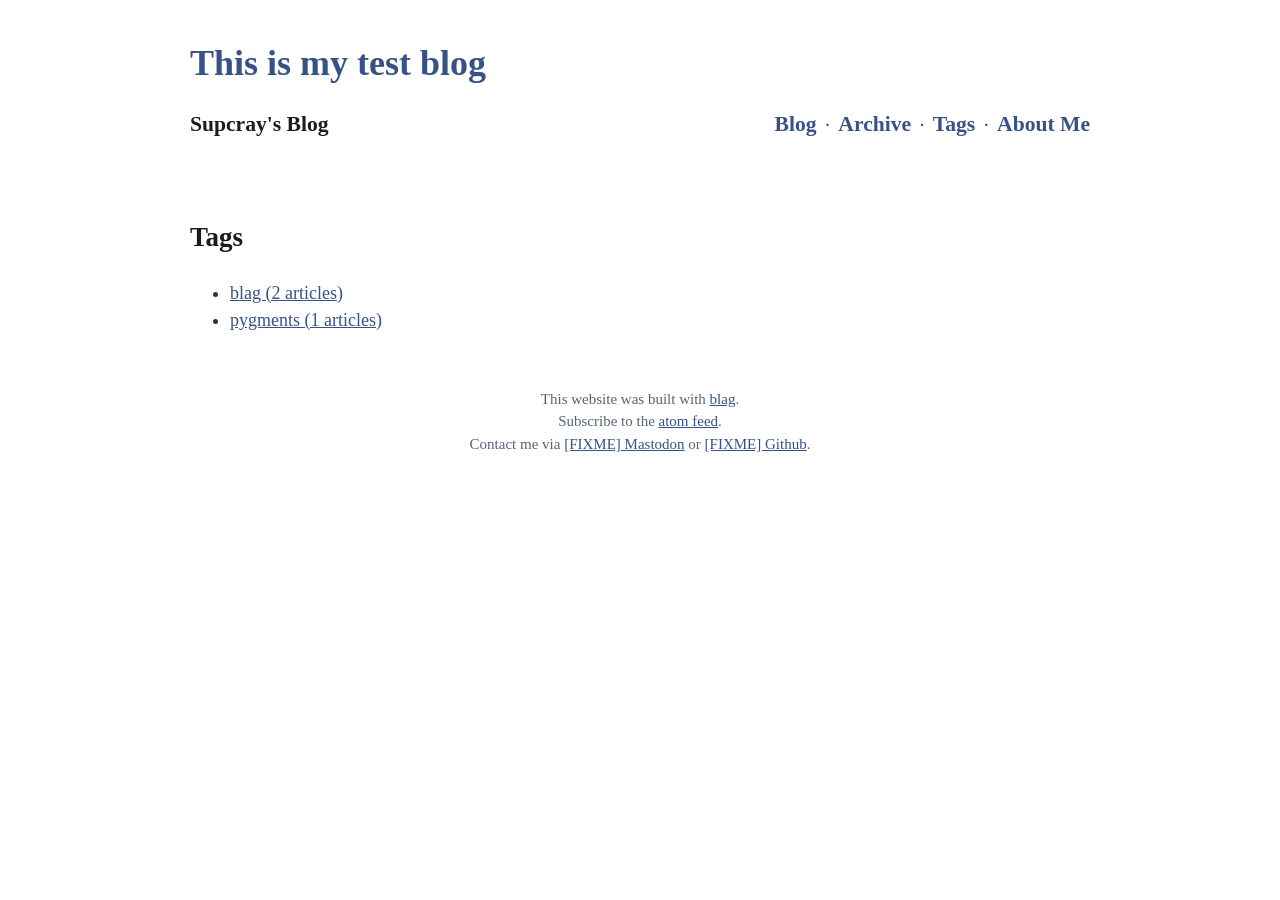
==== tags/index.html @ d687a6cb "test" ====
<!DOCTYPE html>
<html lang="en">

  <head>
    <meta charset="utf-8">
    <meta name="viewport" content="width=device-width, initial-scale=1.0">
    <meta name="color-scheme" content="light dark">
    <meta name="author" content="SK">
    <meta name="description" content="Supcray's Blog">
    <link rel="alternate" href="/atom.xml" type="application/atom+xml">
    <link rel="stylesheet" href="/style.css" type="text/css">
    <title>Tags | Supcray's Blog</title>
  </head>

  <body>
    <header>
      <h1><a href="/">This is my test blog</a></h1>
      <nav>
        <h2>Supcray's Blog</h2>
        <ul>
          <li><h2><a href="/">Blog</a></h2></li>
          <li><h2><a href="/archive.html">Archive</a></h2></li>
          <li><h2><a href="/tags/">Tags</a></h2></li>
          <li><h2><a href="/about.html">About Me</a></h2></li>
        </ul>
      </nav>
    </header>

    <main>
    
<h2>Tags</h2>
<ul>

  <li>
    <a href="blag.html">blag (2 articles)</a>
  </li>

  <li>
    <a href="pygments.html">pygments (1 articles)</a>
  </li>

</ul>

    </main>

    <footer>
      <p>This website was built with <a href="https://github.com/venthur/blag">blag</a>.
      <br>
      Subscribe to the <a href="/atom.xml">atom feed</a>.
      <br>
      Contact me via
        <a rel="me" href="https://mastodon.social/[FIXME]">[FIXME] Mastodon</a> or
        <a href="https://github.com/[FIXME]">[FIXME] Github</a>.
      </p>
    </footer>
  </body>

</html>
---- style.css ----
@import "code-light.css" (prefers-color-scheme: light);
@import "code-dark.css" (prefers-color-scheme: dark);

@media (prefers-color-scheme: light) {
    :root {
        --background: #FFFFFF;
        --background-dim: #f5f7f9;

        --foreground: #2B303A;
        --foreground-dim: #576379;
        --foreground-heavy: #191C22;

        --primary-color: #375287;
    }
}

@media (prefers-color-scheme: dark) {
    :root {
        --background: #2B363B;
        --background-dim: #2F3C42;

        --foreground: #f0f2f3;
        --foreground-dim: #d5d5d5;
        --foreground-heavy: #f2f4f5;

        --primary-color: #A1C5FF;
    }
}


html {
  font-size: 18px;
  font-family: serif;
}

body {
  margin: 0 auto;
  max-width: 50rem;
  background: var(--background);
  color: var(--foreground);
  line-height: 1.5;
  padding: 0rem 0.5rem;
}

aside {
    font-size: smaller;
    font-style: italic;
    color: var(--foreground-dim);
}

img {
    max-width: 100%;
}

h1,
h2,
h3,
h4,
h5,
h6,
strong {
    color: var(--foreground-heavy);
}

a {
    color: var(--primary-color);
}

h1 a, h2 a, h3 a, h4 a, h5 a, h6 a {
    text-decoration: none;
}

h1 a:hover, h2 a:hover, h3 a:hover, h4 a:hover, h5 a:hover, h6 a:hover {
    text-decoration: underline;
}

nav ul {
  list-style: none;
}

nav li {
  display: inline;
}

nav li + li:before {
  content: " · ";
  margin: 0 0.5ex;
}

article header {
    display: flex;
    flex-direction: row;
    margin: 1rem 0;
}

article header time {
    white-space: nowrap;
    color: var(--foreground-dim);
    font-style: italic;
    flex: 0 0 12ex;
}

article header h2,
article header p {
    font-size: 1rem;
    display: inline;
}

code,
pre {
  background: var(--background-dim);
  border-radius: 0.3rem;
  font-family: monospace;
}

pre {
  padding: 1rem;
  border-left: 2px solid var(--primary-color);
  overflow: auto;
}

code {
  padding: 0.1rem 0.2rem;
}

/* reset the padding for code inside pre */
pre code {
  padding: 0;
}

blockquote {
  background: var(--background-dim);
  border-radius: 0 0.3rem 0.3rem 0;
  font-style: italic;
  border-left: 2px solid var(--primary-color);
  margin: 0;
  padding: 1rem;
}

/* reset the margin for p inside blockquotes */
blockquote p {
  margin: 0;
}

body > header {
  padding: 2rem 0;
}

body footer {
  margin: 3rem 0;
  color: var(--foreground-dim);
  font-size: smaller;
  text-align: center;
}

header nav {
   display: flex;
   flex-direction: row;
   justify-content: space-between;
}

header h1 {
  margin: 0 auto;
  color: var(--primary-color);
}

header h2 {
  display: inline;
  font-size: 1.2rem;
}
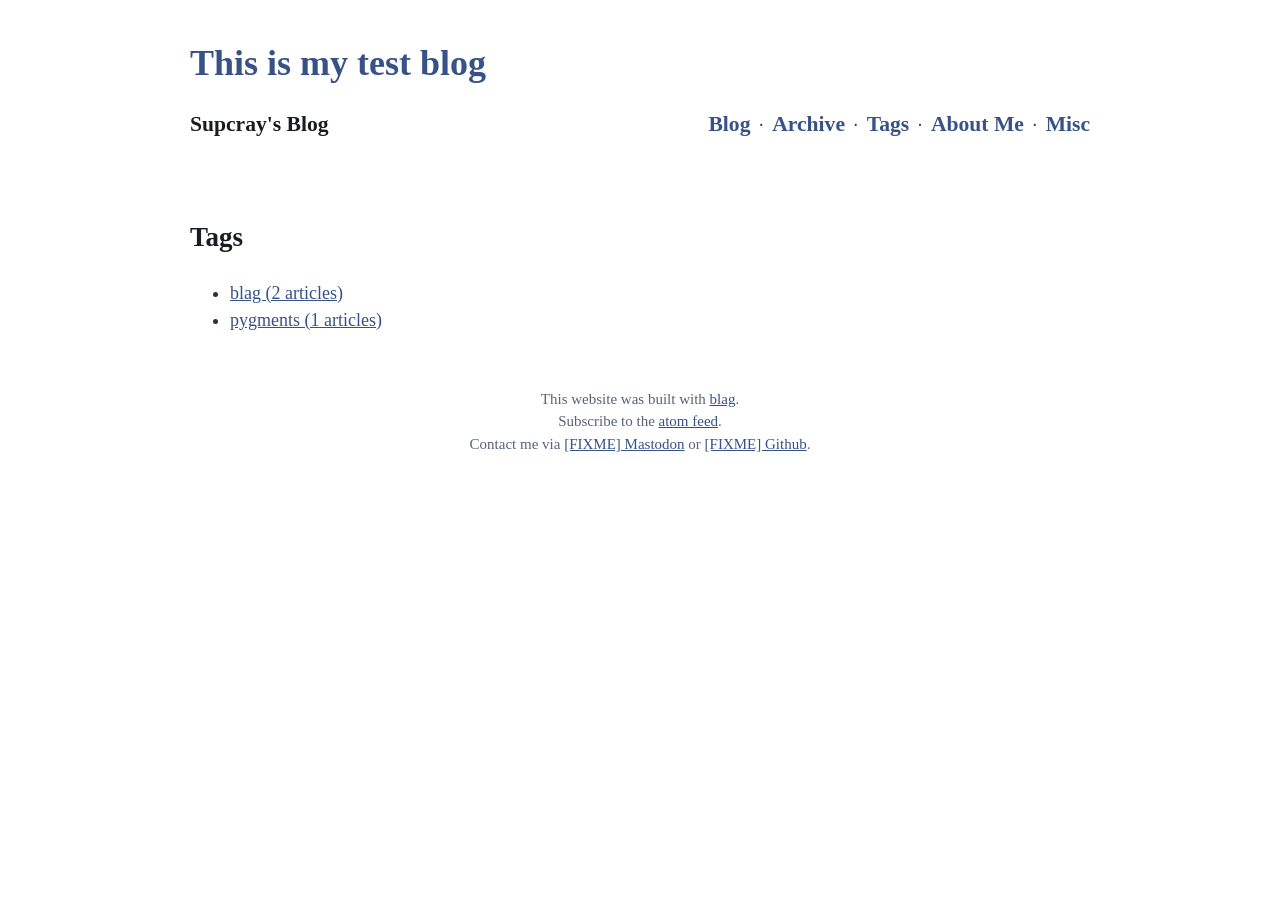
==== commit 156a1694: "ADded all" ====
--- a/tags/index.html
+++ b/tags/index.html
@@ -22,6 +22,7 @@
           <li><h2><a href="/archive.html">Archive</a></h2></li>
           <li><h2><a href="/tags/">Tags</a></h2></li>
           <li><h2><a href="/about.html">About Me</a></h2></li>
+          <li><h2><a href="/misc.html">Misc</a></h2></li>
         </ul>
       </nav>
     </header>
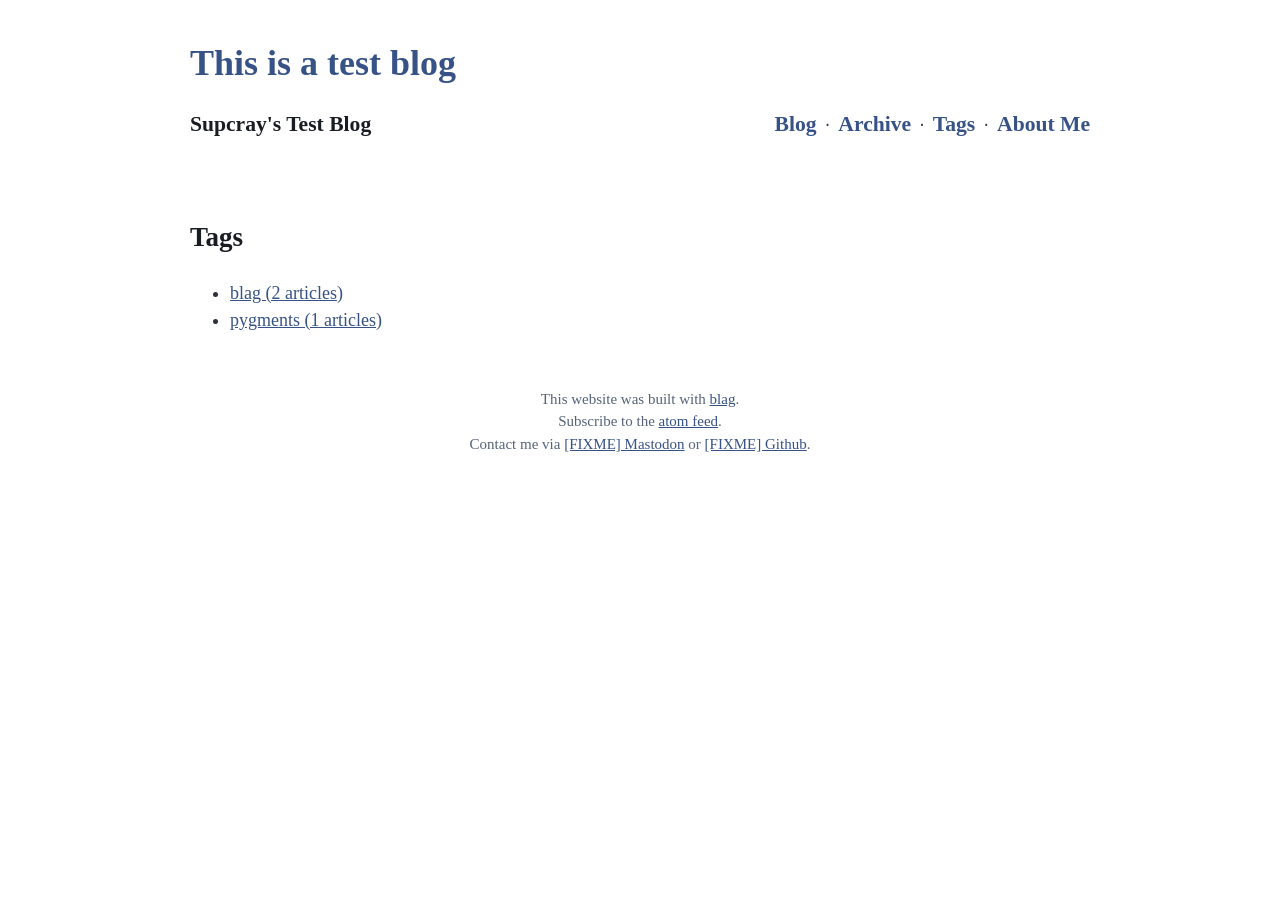
==== commit 966f5621: "reverted to plain" ====
--- a/tags/index.html
+++ b/tags/index.html
@@ -6,23 +6,22 @@
     <meta name="viewport" content="width=device-width, initial-scale=1.0">
     <meta name="color-scheme" content="light dark">
     <meta name="author" content="SK">
-    <meta name="description" content="Supcray's Blog">
+    <meta name="description" content="Supcray's Test Blog">
     <link rel="alternate" href="/atom.xml" type="application/atom+xml">
     <link rel="stylesheet" href="/style.css" type="text/css">
-    <title>Tags | Supcray's Blog</title>
+    <title>Tags | Supcray's Test Blog</title>
   </head>
 
   <body>
     <header>
-      <h1><a href="/">This is my test blog</a></h1>
+      <h1><a href="/">This is a test blog</a></h1>
       <nav>
-        <h2>Supcray's Blog</h2>
+        <h2>Supcray's Test Blog</h2>
         <ul>
           <li><h2><a href="/">Blog</a></h2></li>
           <li><h2><a href="/archive.html">Archive</a></h2></li>
           <li><h2><a href="/tags/">Tags</a></h2></li>
           <li><h2><a href="/about.html">About Me</a></h2></li>
-          <li><h2><a href="/misc.html">Misc</a></h2></li>
         </ul>
       </nav>
     </header>
